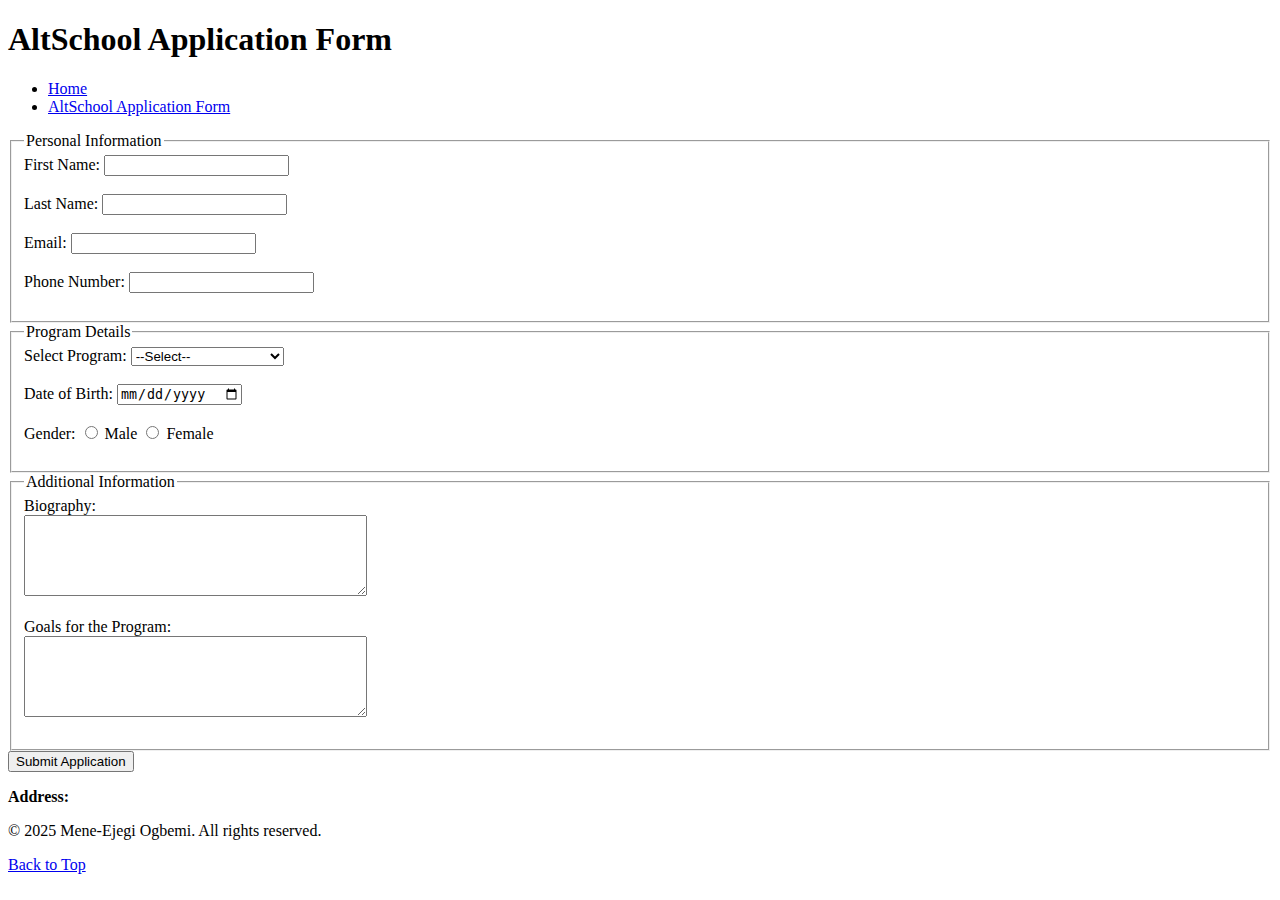
==== html-form.html @ 38ab1c9a "Initial commit containing the first six assignment, still in development but just a sample of the wh" ====
<!DOCTYPE html>
<html lang="en">
<head>
    <meta charset="UTF-8">
    <meta name="viewport" content="width=device-width, initial-scale=1.0">
    <title>Document</title>
</head>
<body>
    <header>
        <h1>AltSchool Application Form</h1>
        <nav>
            <ul>
                <li><a href="html-index.html">Home</a></li>
                <li><a href="html-form.html">AltSchool Application Form</a></li>
            </ul>
        </nav>
    </header>

    <main>
        <form action="#" method="post">
            <fieldset>
                <legend>Personal Information</legend>
                <label for="first-name">First Name:</label>
                <input type="text" id="first-name" name="first-name" required><br><br>

                <label for="last-name">Last Name:</label>
                <input type="text" id="last-name" name="last-name" required><br><br>

                <label for="email">Email:</label>
                <input type="email" id="email" name="email" required><br><br>

                <label for="phone">Phone Number:</label>
                <input type="tel" id="phone" name="phone" required><br><br>
            </fieldset>

            <fieldset>
                <legend>Program Details</legend>
                <label for="program">Select Program:</label>
                <select id="program" name="program" required>
                    <option value="">--Select--</option>
                    <option value="software-engineering">School of Engineering</option>
                    <option value="data-science">School of Data</option>
                    <option value="product-design">School of Design</option>
                </select><br><br>

                <label for="dob">Date of Birth:</label>
                <input type="date" id="dob" name="dob" required><br><br>

                <label for="gender">Gender:</label>
                <input type="radio" id="male" name="gender" value="male" required> Male
                <input type="radio" id="female" name="gender" value="female" required> Female<br><br>
            </fieldset>

            <fieldset>
                <legend>Additional Information</legend>
                <label for="bio">Biography:</label><br>
                <textarea id="bio" name="bio" rows="5" cols="40" required></textarea><br><br>

                <label for="goals">Goals for the Program:</label><br>
                <textarea id="goals" name="goals" rows="5" cols="40" required></textarea><br><br>
            </fieldset>

            <button type="submit">Submit Application</button>
        </form>
    </main>

    <footer>
        <p><strong>Address:</strong></p>
        <p>&copy; 2025 Mene-Ejegi Ogbemi. All rights reserved.</p>
        <p><a href="#top">Back to Top</a></p>
    </footer>
</body>
</html>
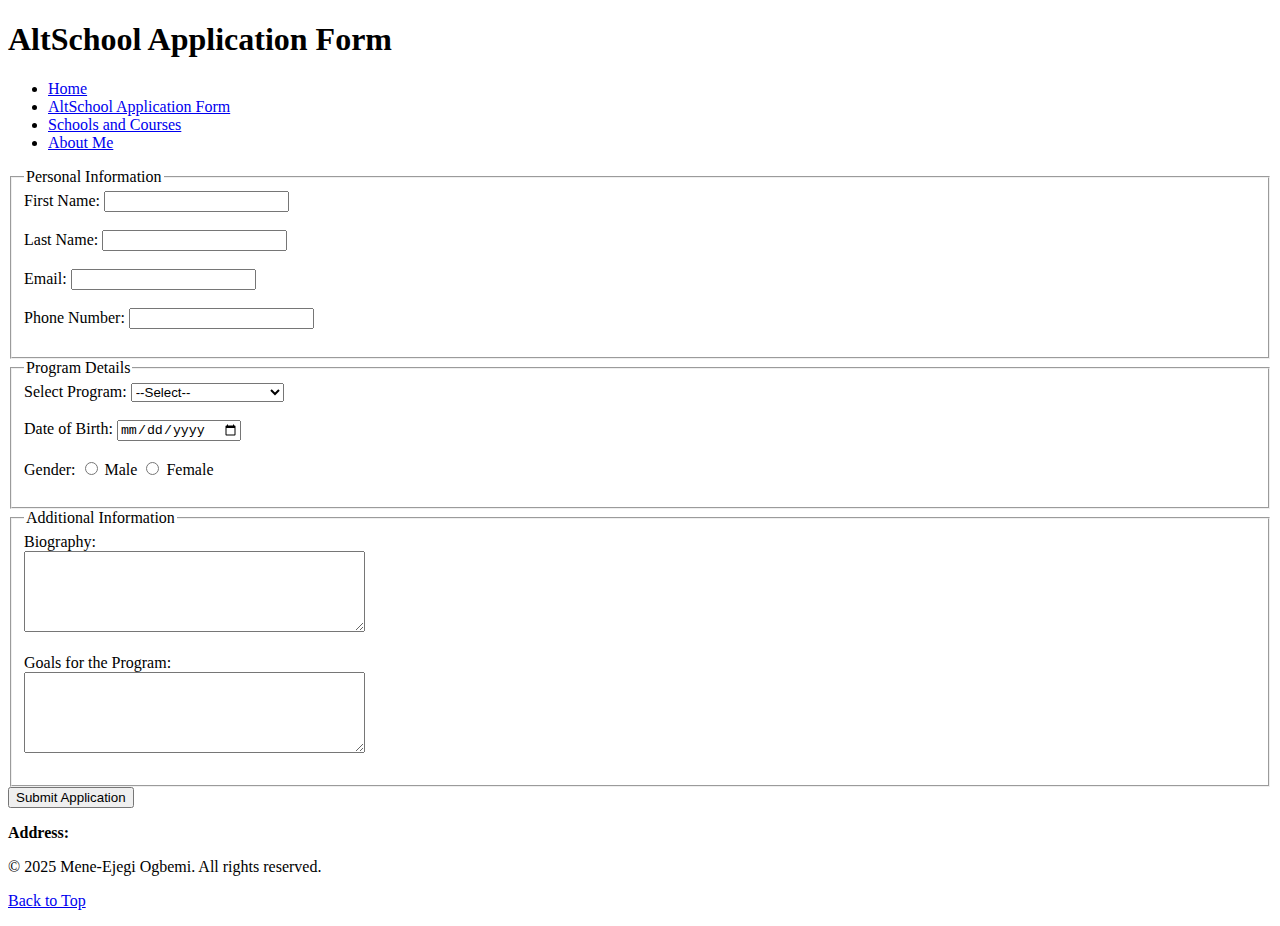
==== commit 0d448d42: "Changes made to the html links and files rename" ====
--- a/html-form.html
+++ b/html-form.html
@@ -12,6 +12,8 @@
             <ul>
                 <li><a href="html-index.html">Home</a></li>
                 <li><a href="html-form.html">AltSchool Application Form</a></li>
+                <li><a href="html-table.html">Schools and Courses</a></li>
+                <li><a href="html-media.html">About Me</a></li>
             </ul>
         </nav>
     </header>
